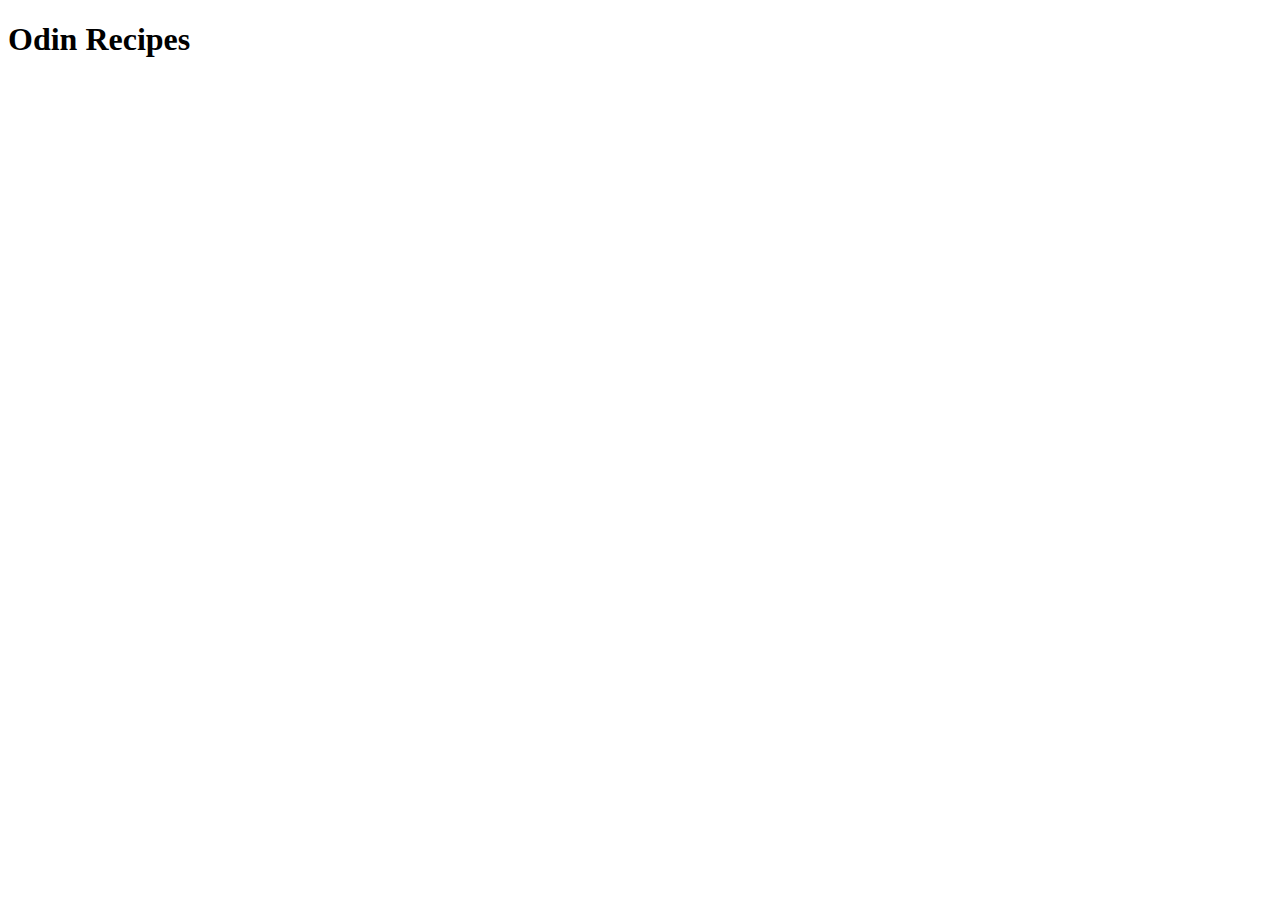
==== index.html @ 1c9d6d35 "Add boilerplate to index page" ====
<!DOCTYPE html>
<html lang="en">
<head>
    <meta charset="UTF-8">
    <meta name="viewport" content="width=device-width, initial-scale=1.0">
    <title>Odin Recipes</title>
</head>
<body>
    <h1>Odin Recipes</h1>
</body>
</html>
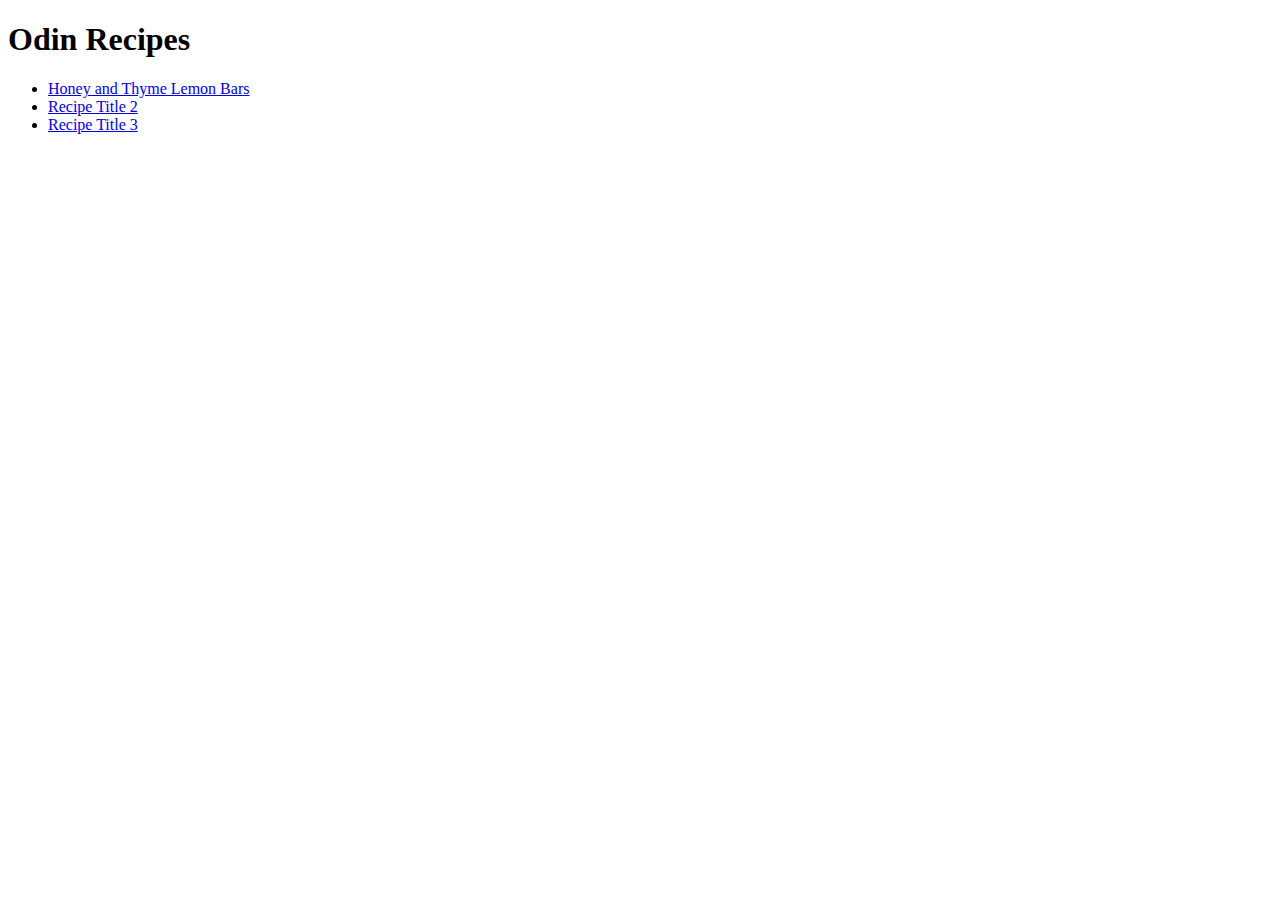
==== commit e776c4ef: "Add lemon bars and cookies recipes pages" ====
--- a/index.html
+++ b/index.html
@@ -7,5 +7,10 @@
 </head>
 <body>
     <h1>Odin Recipes</h1>
+        <ul>
+            <li><a href="recipes/honey-and-thyme-lemon-bars.html">Honey and Thyme Lemon Bars</a></li>
+            <li><a href="recipes/yourrecipe.html">Recipe Title 2</a></li>
+            <li><a href="recipes/yourrecipe.html">Recipe Title 3</a></li>
+        </ul>
 </body>
 </html>
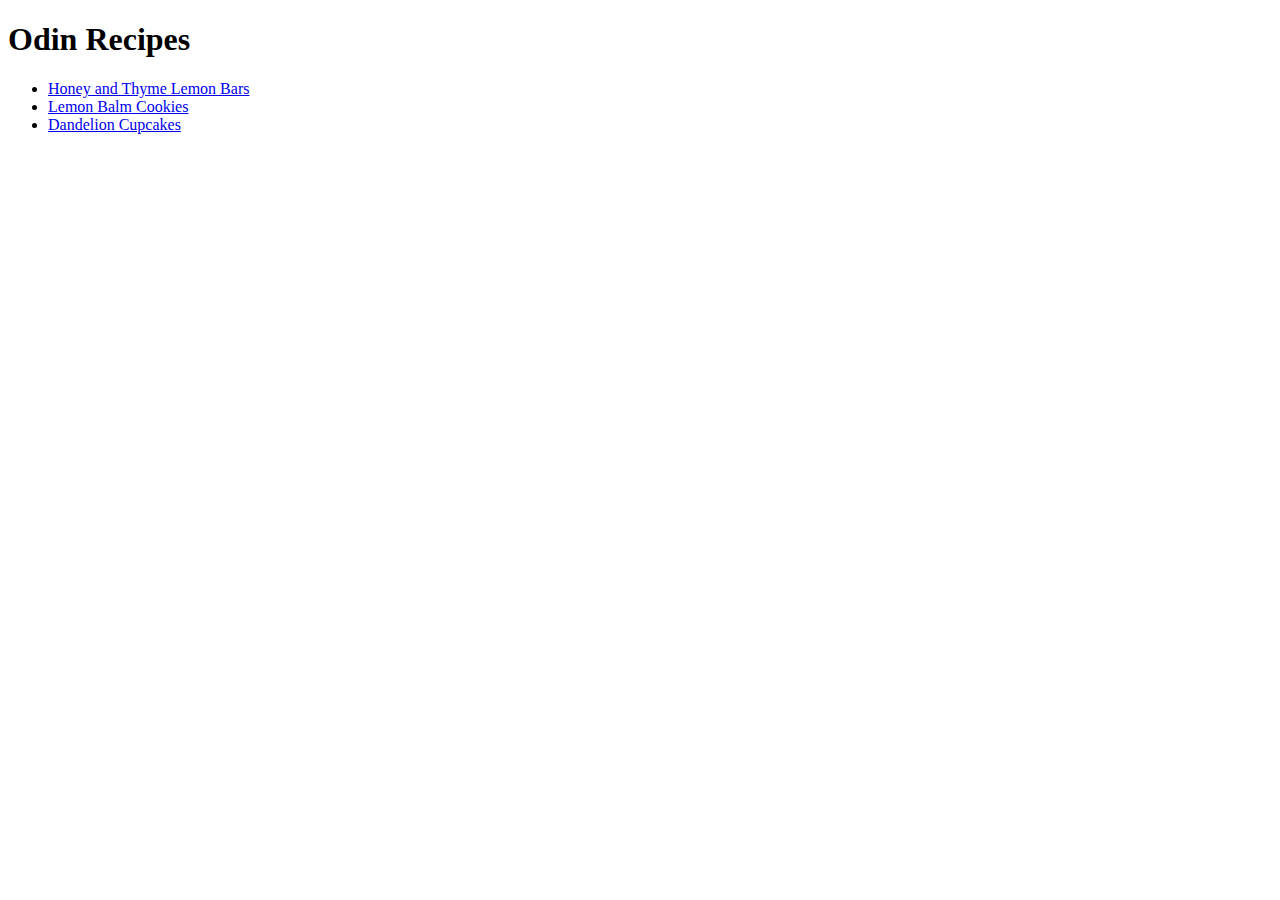
==== commit 4539fbf3: "Add links to homepage" ====
--- a/index.html
+++ b/index.html
@@ -8,9 +8,9 @@
 <body>
     <h1>Odin Recipes</h1>
         <ul>
-            <li><a href="recipes/honey-and-thyme-lemon-bars.html">Honey and Thyme Lemon Bars</a></li>
-            <li><a href="recipes/yourrecipe.html">Recipe Title 2</a></li>
-            <li><a href="recipes/yourrecipe.html">Recipe Title 3</a></li>
+            <li><a href="recipes/honey-and-thyme-lemon-bars.html" target="_blank" rel="noopener noreferrer">Honey and Thyme Lemon Bars</a></li>
+            <li><a href="recipes/lemon-balm-cookies.html" target="_blank" rel="noopener noreferrer">Lemon Balm Cookies</a></li>
+            <li><a href="recipes/dandelion-cupcakes.html" target="_blank" rel="noopener noreferrer">Dandelion Cupcakes</a></li>
         </ul>
 </body>
 </html>
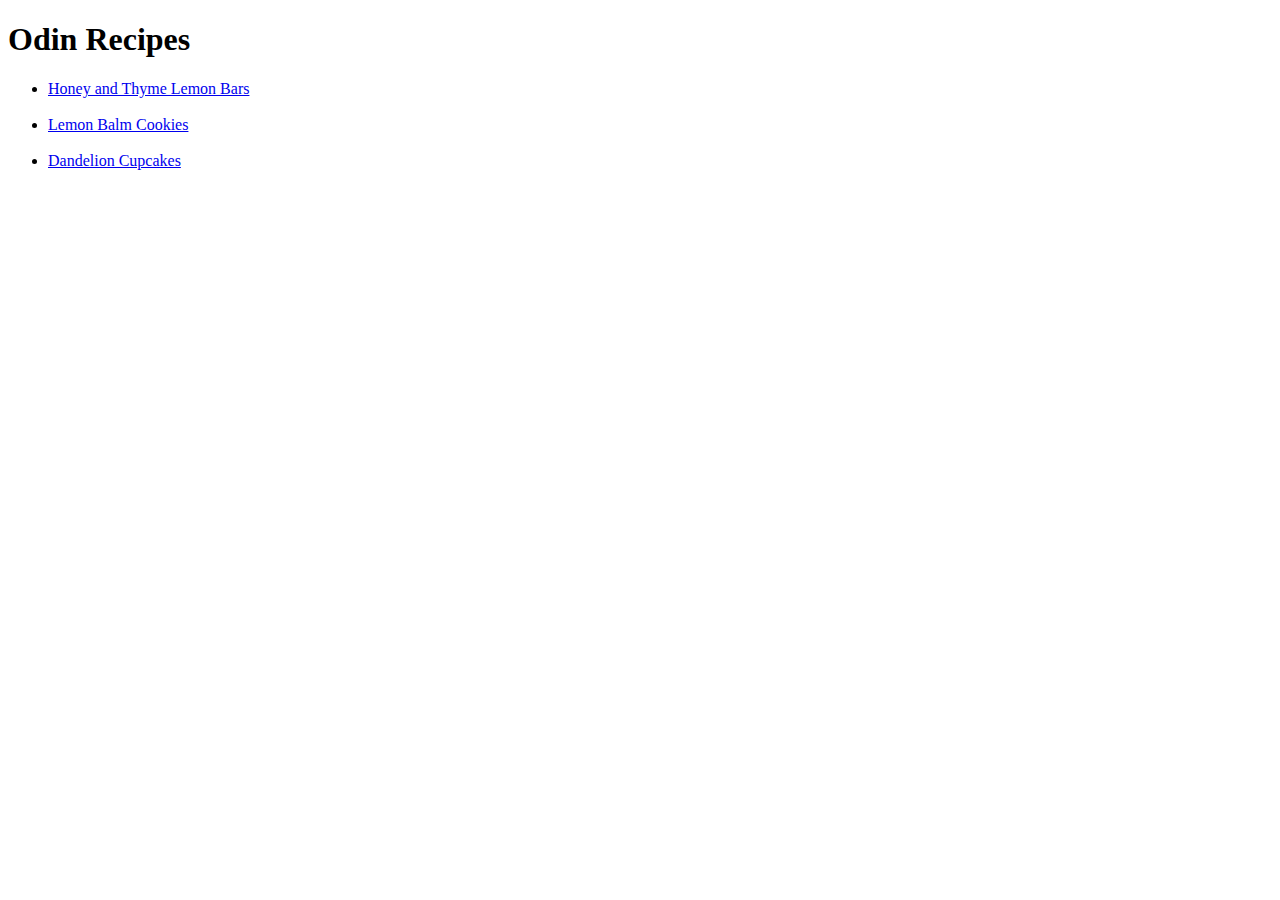
==== commit c02382da: "Add line breaks" ====
--- a/index.html
+++ b/index.html
@@ -9,7 +9,9 @@
     <h1>Odin Recipes</h1>
         <ul>
             <li><a href="recipes/honey-and-thyme-lemon-bars.html" target="_blank" rel="noopener noreferrer">Honey and Thyme Lemon Bars</a></li>
+            <br>
             <li><a href="recipes/lemon-balm-cookies.html" target="_blank" rel="noopener noreferrer">Lemon Balm Cookies</a></li>
+            <br>
             <li><a href="recipes/dandelion-cupcakes.html" target="_blank" rel="noopener noreferrer">Dandelion Cupcakes</a></li>
         </ul>
 </body>
